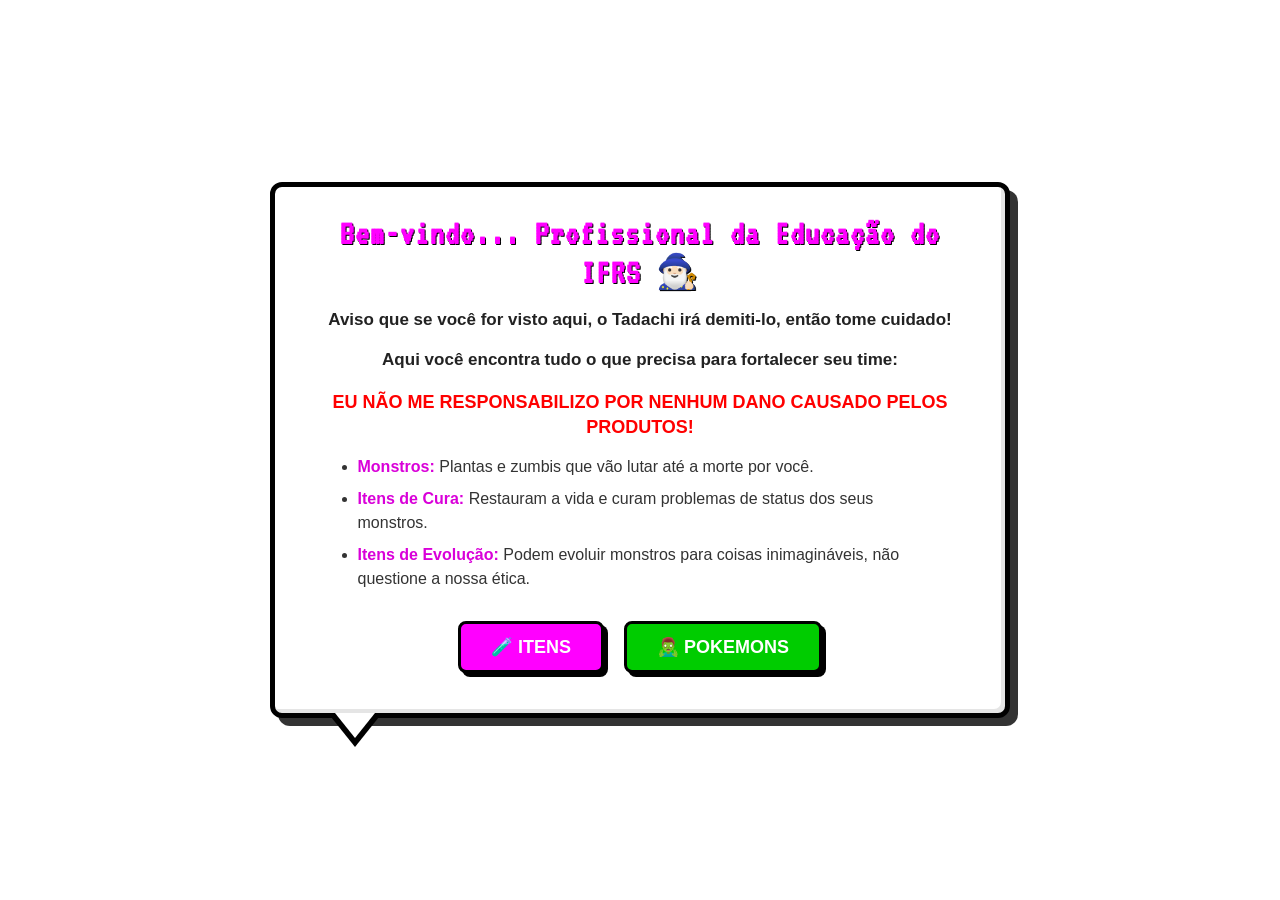
==== louja/lojainicial.html @ 6870cf2d "Atualização total da loja das ultimas 2h" ====
<!DOCTYPE html>
<html lang="pt-BR">
<head>
    <meta charset="UTF-8">
    <meta name="viewport" content="width=device-width, initial-scale=1.0">
    <title>Bazar do Rux - Menu</title>
    <link rel="stylesheet" href="lojaCSS.css">
</head>
<body>

    <div class="pixel-bubble">
        <h2>Bem-vindo... Profissional da Educação do IFRS 🧙🏻‍♂️</h2>
        
        <p>Aviso que se você for visto aqui, o Tadachi irá demiti-lo, então tome cuidado!</p>
        <p>Aqui você encontra tudo o que precisa para fortalecer seu time:</p>
        <p style="color: red; font-size: 18px;">EU NÃO ME RESPONSABILIZO POR NENHUM DANO CAUSADO PELOS PRODUTOS!</p>
       
        <ul>
            <li><strong>Monstros:</strong> Plantas e zumbis que vão lutar até a morte por você.</li>
            <li><strong>Itens de Cura:</strong> Restauram a vida e curam problemas de status dos seus monstros.</li>
            <li><strong>Itens de Evolução:</strong> Podem evoluir monstros para coisas inimagináveis, não questione a nossa ética.</li>
        </ul>
        
        <div class="modal-buttons">
            <a href="lojaitens.html" class="choice-btn btn-itens">🧪 Itens</a>
            <a href="lojapokemons.html" class="choice-btn btn-pokemons">🧟‍♂️ Pokemons</a>
        </div>
    </div>

</body>
</html>
---- louja/lojaCSS.css ----
@import url('https://fonts.googleapis.com/css2?family=VT323&display=swap');

/* =========================================
   VARIÁVEIS DE TEMA (CORES)
   ========================================= */
:root {
    /* Tema Padrão (Itens - Rosa) */
    --cor-tema: #ff00ff;
    --cor-tema-escura: #cc00cc;
    --cor-preco: #00ff00;
}

body.tema-pokemons {
    /* Tema Pokémons (Verde) */
    --cor-tema: #00cc00;
    --cor-tema-escura: #009900;
    --cor-preco: #f8e9a1;
}

/* =========================================
   ESTILOS GERAIS E FUNDO
   ========================================= */
body {
    background-image: url('../ImagensPVZ/Cenários/rux.png');
    background-size: cover;
    background-position: center;
    background-repeat: no-repeat;
    background-attachment: fixed;
    font-family: 'Segoe UI', Tahoma, Geneva, Verdana, sans-serif;
    color: white;
    display: flex;
    justify-content: center;
    align-items: center;
    min-height: 100vh;
    margin: 0;
}

/* =========================================
   BALÃO DE FALA (MENU INICIAL)
   ========================================= */
.pixel-bubble {
    position: relative;
    background-color: #ffffff;
    border: 5px solid #000000;
    border-radius: 12px; 
    padding: 30px 40px 40px 40px;
    width: 90%;
    max-width: 650px;
    text-align: center;
    box-shadow: 8px 8px 0px rgba(0,0,0,0.8), inset -4px -4px 0px rgba(0,0,0,0.1);
    color: #000;
}

.pixel-bubble::after {
    content: '';
    position: absolute;
    bottom: -25px;
    left: 60px;
    width: 0;
    height: 0;
    border-left: 20px solid transparent;
    border-right: 20px solid transparent;
    border-top: 25px solid #ffffff;
    z-index: 2;
}

.pixel-bubble::before {
    content: '';
    position: absolute;
    bottom: -34px;
    left: 56px;
    width: 0;
    height: 0;
    border-left: 24px solid transparent;
    border-right: 24px solid transparent;
    border-top: 30px solid #000000;
    z-index: 1;
}

.pixel-bubble h2 {
    font-family: 'VT323', monospace;
    font-size: 34px;
    margin-top: 0;
    margin-bottom: 15px;
    color: #ff00ff;
    text-shadow: 1px 1px 0px #000;
    letter-spacing: 1px;
}

.pixel-bubble p {
    font-size: 17px;
    line-height: 1.4;
    margin-bottom: 15px;
    color: #222; 
    font-weight: 600;
}

.pixel-bubble ul {
    text-align: left;
    font-size: 16px;
    line-height: 1.5;
    margin: 0 auto 25px auto;
    padding-left: 20px;
    max-width: 90%;
    color: #333;
    font-weight: 500;
}

.pixel-bubble li { margin-bottom: 8px; }
.pixel-bubble strong { color: #d900d9; }

/* =========================================
   BOTÕES DO MENU INICIAL
   ========================================= */
.modal-buttons {
    display: flex;
    justify-content: center;
    gap: 20px;
    margin-top: 30px;
}

.choice-btn {
    color: white;
    border: 3px solid #000;
    padding: 12px 30px;
    border-radius: 8px;
    font-weight: bold;
    font-size: 18px;
    cursor: pointer;
    text-transform: uppercase;
    transition: transform 0.1s, box-shadow 0.1s;
    text-decoration: none;
    box-shadow: 4px 4px 0px #000;
}

.choice-btn:active {
    transform: translate(4px, 4px); 
    box-shadow: 0px 0px 0px #000;
}

.btn-itens { background-color: #ff00ff; }
.btn-pokemons { background-color: #00cc00; }

/* =========================================
   ESTRUTURA DA LOJA (CARROSSEL E GRID)
   ========================================= */
.back-btn {
    position: absolute;
    top: 20px;
    left: 20px;
    background-color: #8b5a2b;
    color: white;
    text-decoration: none;
    padding: 10px 20px;
    border-radius: 5px;
    font-weight: bold;
    border: 2px solid #5c3a21;
    transition: 0.3s;
    z-index: 1000;
}
.back-btn:hover { background-color: #5c3a21; }

.shop-container {
    padding: 20px;
    width: 95%;
    max-width: 1200px;
    display: flex;
    flex-direction: column;
    gap: 10px;
}

.shop-container h2 {
    text-align: center;
    margin: 0;
    color: #f8e9a1;
    text-shadow: 2px 2px 4px #000;
    letter-spacing: 2px;
    background-color: rgba(0, 0, 0, 0.6);
    padding: 10px;
    border-radius: 10px;
    width: fit-content;
    margin: 0 auto;
}

.shop-container h3 {
    text-align: center;
    margin: 0 0 15px 0;
    color: #ffffff;
    font-size: 18px;
    text-shadow: 1px 1px 3px #000;
    background-color: rgba(139, 90, 43, 0.8);
    padding: 5px 20px;
    border-radius: 20px;
    width: fit-content;
    margin: 0 auto 15px auto;
    border: 1px solid var(--cor-tema);
}

.carousel-wrapper {
    display: flex;
    align-items: center;
    justify-content: space-between;
    gap: 15px;
}

.arrow-btn {
    background-color: var(--cor-tema);
    color: white;
    border: none;
    font-size: 26px;
    width: 50px;
    height: 50px;
    border-radius: 50%;
    cursor: pointer;
    display: flex;
    justify-content: center;
    align-items: center;
    transition: background 0.3s, transform 0.2s;
    flex-shrink: 0;
    box-shadow: 0 4px 10px rgba(0,0,0,0.5);
    z-index: 100;
}

.arrow-btn:hover {
    background-color: var(--cor-tema-escura);
    transform: scale(1.1);
}

.pages-container {
    flex-grow: 1;
    overflow: visible; 
}

.page { display: none; }

.page.active {
    display: grid;
    grid-template-columns: repeat(5, 1fr);
    gap: 80px 15px; 
}

.page-indicator {
    text-align: center;
    font-size: 15px;
    color: #f8e9a1;
    background-color: rgba(0, 0, 0, 0.6);
    padding: 5px 15px;
    border-radius: 20px;
    width: fit-content;
    margin: 0 auto;
}

/* =========================================
   CARDS DOS PRODUTOS E TOOLTIPS
   ========================================= */
.shop-item {
    background-color: rgba(42, 42, 42, 0.8);
    border: 2px solid var(--cor-tema);
    border-radius: 8px;
    padding: 12px;
    text-align: center;
    transition: transform 0.2s, box-shadow 0.2s;
    display: flex;
    flex-direction: column;
    justify-content: space-between;
    box-shadow: 0 5px 15px rgba(0,0,0,0.6);
    position: relative; 
}

.shop-item:hover {
    transform: translateY(-5px);
    box-shadow: 0 0 15px var(--cor-tema);
    border-color: var(--cor-tema);
    z-index: 10;
}

.tooltip {
    position: absolute;
    bottom: 105%;
    left: 50%;
    transform: translateX(-50%);
    background-color: rgba(20, 20, 20, 0.95);
    color: #fff;
    padding: 10px;
    border-radius: 8px;
    border: 2px solid var(--cor-tema);
    width: max-content;
    max-width: 200px;
    text-align: center;
    font-size: 13px;
    line-height: 1.4;
    opacity: 0;
    visibility: hidden;
    transition: opacity 0.3s, visibility 0.3s, bottom 0.3s;
    box-shadow: 0 4px 15px rgba(0,0,0,0.8);
    pointer-events: none;
    z-index: 1000;
}

.tooltip::after {
    content: '';
    position: absolute;
    top: 100%;
    left: 50%;
    margin-left: -6px;
    border-width: 6px;
    border-style: solid;
    border-color: var(--cor-tema) transparent transparent transparent;
}

.shop-item:hover .tooltip {
    opacity: 1;
    visibility: visible;
    bottom: 115%;
}

.item-img {
    width: 100%;
    height: 90px;
    object-fit: contain;
    background-color: #111;
    border-radius: 6px;
    margin-bottom: 8px;
    padding: 4px;
}

.item-name {
    font-size: 14px;
    margin: 4px 0;
    color: #fff;
    min-height: 34px; 
}

.item-price {
    color: var(--cor-preco); 
    font-weight: bold;
    font-size: 15px;
    margin-bottom: 8px;
}

.buy-btn {
    background-color: var(--cor-tema);
    color: white;
    border: none;
    padding: 8px;
    border-radius: 5px;
    font-weight: bold;
    font-size: 13px;
    cursor: pointer;
    text-transform: uppercase;
    transition: background 0.3s;
    width: 100%;
}

.buy-btn:hover {
    background-color: var(--cor-tema-escura);
}

/* =========================================
   RESPONSIVIDADE
   ========================================= */
@media (max-width: 900px) {
    .page.active {
        grid-template-columns: repeat(3, 1fr);
        gap: 60px 15px;
    }
}

@media (max-width: 600px) {
    .page.active {
        grid-template-columns: repeat(2, 1fr);
    }
    .arrow-btn {
        width: 40px;
        height: 40px;
        font-size: 20px;
    }
    .modal-buttons {
        flex-direction: column;
        gap: 15px;
    }
    .pixel-bubble { padding: 20px; }
}
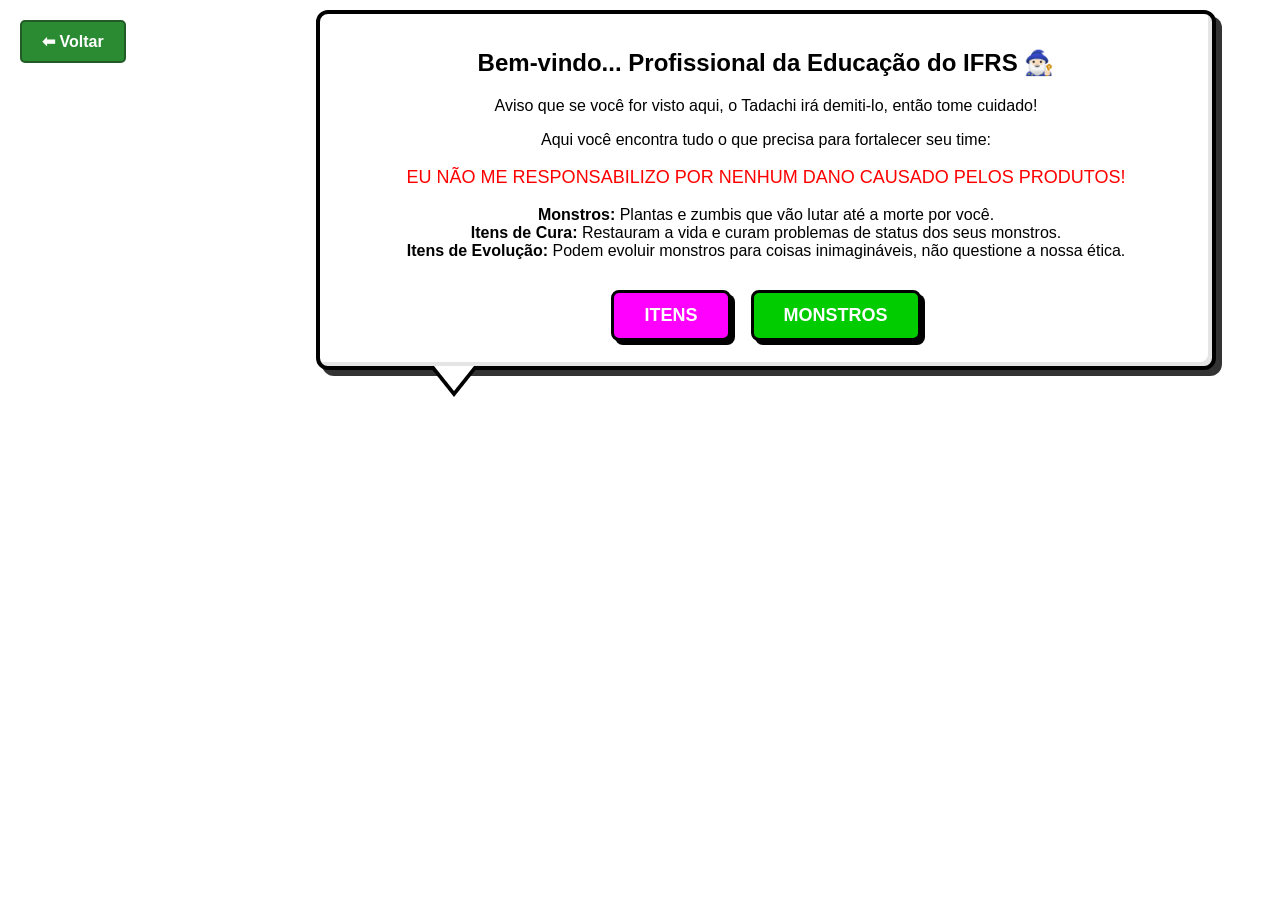
==== commit 66a2e881: "terminei a loja, coloquei moldura, botao de voltar, trocar de seção de itens, coloquei uma caixa de " ====
--- a/louja/lojainicial.html
+++ b/louja/lojainicial.html
@@ -8,6 +8,9 @@
 </head>
 <body>
 
+    <!-- Botão de Voltar para a página selecao.php -->
+    <a href="../views/selecao.php" class="back-btn">⬅ Voltar</a>
+
     <div class="pixel-bubble">
         <h2>Bem-vindo... Profissional da Educação do IFRS 🧙🏻‍♂️</h2>
         
@@ -15,15 +18,15 @@
         <p>Aqui você encontra tudo o que precisa para fortalecer seu time:</p>
         <p style="color: red; font-size: 18px;">EU NÃO ME RESPONSABILIZO POR NENHUM DANO CAUSADO PELOS PRODUTOS!</p>
        
-        <ul>
-            <li><strong>Monstros:</strong> Plantas e zumbis que vão lutar até a morte por você.</li>
-            <li><strong>Itens de Cura:</strong> Restauram a vida e curam problemas de status dos seus monstros.</li>
-            <li><strong>Itens de Evolução:</strong> Podem evoluir monstros para coisas inimagináveis, não questione a nossa ética.</li>
-        </ul>
+        <div style="margin-bottom: 20px;">
+            <strong>Monstros:</strong> Plantas e zumbis que vão lutar até a morte por você. <br>
+            <strong>Itens de Cura:</strong> Restauram a vida e curam problemas de status dos seus monstros. <br>
+            <strong>Itens de Evolução:</strong> Podem evoluir monstros para coisas inimagináveis, não questione a nossa ética.
+        </div>
         
         <div class="modal-buttons">
-            <a href="lojaitens.html" class="choice-btn btn-itens">🧪 Itens</a>
-            <a href="lojapokemons.html" class="choice-btn btn-pokemons">🧟‍♂️ Pokemons</a>
+            <a href="lojaitens.html" class="choice-btn btn-itens"> Itens</a>
+            <a href="lojapokemons.html" class="choice-btn btn-pokemons"> Monstros</a>
         </div>
     </div>
 
--- a/louja/lojaCSS.css
+++ b/louja/lojaCSS.css
@@ -4,16 +4,10 @@
    VARIÁVEIS DE TEMA (CORES)
    ========================================= */
 :root {
-    /* Tema Padrão (Itens - Rosa) */
-    --cor-tema: #ff00ff;
-    --cor-tema-escura: #cc00cc;
     --cor-preco: #00ff00;
 }
 
 body.tema-pokemons {
-    /* Tema Pokémons (Verde) */
-    --cor-tema: #00cc00;
-    --cor-tema-escura: #009900;
     --cor-preco: #f8e9a1;
 }
 
@@ -39,23 +33,29 @@
    BALÃO DE FALA (MENU INICIAL)
    ========================================= */
 .pixel-bubble {
-    position: relative;
+    position: absolute; 
+    top: 10px;
+    right: 5%;
+    left: auto;
+    transform: none; 
     background-color: #ffffff;
-    border: 5px solid #000000;
+    border: 4px solid #000000;
     border-radius: 12px; 
-    padding: 30px 40px 40px 40px;
-    width: 90%;
-    max-width: 650px;
+    padding: 15px 30px 25px 30px;
+    width: 65%;
+    max-width: 900px;   
     text-align: center;
-    box-shadow: 8px 8px 0px rgba(0,0,0,0.8), inset -4px -4px 0px rgba(0,0,0,0.1);
+    box-shadow: 6px 6px 0px rgba(0,0,0,0.8), inset -4px -4px 0px rgba(0,0,0,0.1);
     color: #000;
+    z-index: 10;
 }
 
 .pixel-bubble::after {
     content: '';
     position: absolute;
     bottom: -25px;
-    left: 60px;
+    left: 15%;
+    margin-left: -20px; 
     width: 0;
     height: 0;
     border-left: 20px solid transparent;
@@ -67,8 +67,9 @@
 .pixel-bubble::before {
     content: '';
     position: absolute;
-    bottom: -34px;
-    left: 56px;
+    bottom: -31px;
+    left: 15%;
+    margin-left: -24px; 
     width: 0;
     height: 0;
     border-left: 24px solid transparent;
@@ -76,38 +77,6 @@
     border-top: 30px solid #000000;
     z-index: 1;
 }
-
-.pixel-bubble h2 {
-    font-family: 'VT323', monospace;
-    font-size: 34px;
-    margin-top: 0;
-    margin-bottom: 15px;
-    color: #ff00ff;
-    text-shadow: 1px 1px 0px #000;
-    letter-spacing: 1px;
-}
-
-.pixel-bubble p {
-    font-size: 17px;
-    line-height: 1.4;
-    margin-bottom: 15px;
-    color: #222; 
-    font-weight: 600;
-}
-
-.pixel-bubble ul {
-    text-align: left;
-    font-size: 16px;
-    line-height: 1.5;
-    margin: 0 auto 25px auto;
-    padding-left: 20px;
-    max-width: 90%;
-    color: #333;
-    font-weight: 500;
-}
-
-.pixel-bubble li { margin-bottom: 8px; }
-.pixel-bubble strong { color: #d900d9; }
 
 /* =========================================
    BOTÕES DO MENU INICIAL
@@ -148,17 +117,36 @@
     position: absolute;
     top: 20px;
     left: 20px;
-    background-color: #8b5a2b;
+    background-color: #2b8b33;
     color: white;
     text-decoration: none;
     padding: 10px 20px;
     border-radius: 5px;
     font-weight: bold;
-    border: 2px solid #5c3a21;
+    border: 2px solid #215c26;
     transition: 0.3s;
     z-index: 1000;
 }
-.back-btn:hover { background-color: #5c3a21; }
+.back-btn:hover { background-color: #215c33; }
+
+/* NOVO: CAIXA DE DINHEIRO */
+.money-box {
+    position: absolute;
+    top: 20px;
+    right: 20px;
+    background-color: rgba(0, 0, 0, 0.8);
+    color: #f8e9a1; /* Cor dourada */
+    padding: 10px 20px;
+    border-radius: 5px;
+    font-weight: bold;
+    font-size: 18px;
+    border: 2px solid #d2b65c; /* Borda dourada */
+    z-index: 1000;
+    box-shadow: 0 4px 10px rgba(0,0,0,0.5);
+    display: flex;
+    align-items: center;
+    gap: 8px;
+}
 
 .shop-container {
     padding: 20px;
@@ -182,13 +170,13 @@
     margin: 0 auto;
 }
 
-.shop-container h3 {
+.shop-container > h3 {
     text-align: center;
     margin: 0 0 15px 0;
     color: #ffffff;
     font-size: 18px;
     text-shadow: 1px 1px 3px #000;
-    background-color: rgba(139, 90, 43, 0.8);
+    background-color: rgba(0, 0, 0, 0.6);
     padding: 5px 20px;
     border-radius: 20px;
     width: fit-content;
@@ -203,40 +191,54 @@
     gap: 15px;
 }
 
+/* =========================================
+   BOTÕES DE SETA (MÃO DO ZUMBI) - CORRIGIDO
+   ========================================= */
 .arrow-btn {
-    background-color: var(--cor-tema);
-    color: white;
+    background-color: transparent;
     border: none;
-    font-size: 26px;
-    width: 50px;
-    height: 50px;
-    border-radius: 50%;
+    width: 150px; 
+    height: 75px;
+    flex: 0 0 150px;
+    background-image: url('../ImagensPVZ/Cenários/maozumbiesquerda.png'); 
+    background-size: contain;
+    background-repeat: no-repeat;
+    background-position: center;
     cursor: pointer;
-    display: flex;
-    justify-content: center;
-    align-items: center;
-    transition: background 0.3s, transform 0.2s;
-    flex-shrink: 0;
-    box-shadow: 0 4px 10px rgba(0,0,0,0.5);
+    transition: transform 0.2s;
     z-index: 100;
+    font-size: 0;
 }
 
 .arrow-btn:hover {
-    background-color: var(--cor-tema-escura);
     transform: scale(1.1);
+}
+
+#next-btn {
+    transform: scaleX(-1); 
+}
+
+#next-btn:hover {
+    transform: scaleX(-1) scale(1.1);
 }
 
 .pages-container {
     flex-grow: 1;
     overflow: visible; 
+    min-height: 650px; 
+    display: flex;
+    flex-direction: column;
+    justify-content: flex-start;
 }
 
 .page { display: none; }
 
 .page.active {
     display: grid;
-    grid-template-columns: repeat(5, 1fr);
-    gap: 80px 15px; 
+    grid-template-columns: repeat(5, minmax(0, 1fr));
+    gap: 80px 15px;
+    align-items: stretch;
+    align-content: start; 
 }
 
 .page-indicator {
@@ -254,6 +256,9 @@
    CARDS DOS PRODUTOS E TOOLTIPS
    ========================================= */
 .shop-item {
+    box-sizing: border-box;
+    min-width: 0;
+    width: 100%;
     background-color: rgba(42, 42, 42, 0.8);
     border: 2px solid var(--cor-tema);
     border-radius: 8px;
@@ -315,6 +320,10 @@
 }
 
 .item-img {
+    box-sizing: border-box;
+    display: block;
+    max-width: 100%;
+    min-width: 0;
     width: 100%;
     height: 90px;
     object-fit: contain;
@@ -325,10 +334,21 @@
 }
 
 .item-name {
-    font-size: 14px;
+    box-sizing: border-box;
+    width: 100%;
+    max-width: 100%;
+    min-width: 0;
+    padding: 5px 6px;
     margin: 4px 0;
+    font-size: 16px;
+    line-height: 1.25;
     color: #fff;
-    min-height: 34px; 
+    min-height: 34px;
+    overflow-wrap: anywhere;
+    word-break: normal;
+    background-color: rgba(0, 0, 0, 0.6);
+    border: 1px solid var(--cor-tema);
+    border-radius: 20px;
 }
 
 .item-price {
@@ -357,27 +377,147 @@
 }
 
 /* =========================================
-   RESPONSIVIDADE
+   AJUSTES EXCLUSIVOS DA LOJA DE POKÉMONS
+   ========================================= */
+body.tema-pokemons .shop-container {
+    width: 96%;
+    max-width: 1500px;
+    box-sizing: border-box;
+}
+
+body.tema-pokemons .pages-container {
+    min-width: 0;
+}
+
+body.tema-pokemons .page.active {
+    grid-template-columns: repeat(5, minmax(0, 1fr));
+    column-gap: 16px;
+    row-gap: 70px;
+}
+
+body.tema-pokemons .item-name {
+    width: 100%;
+    min-height: 42px;
+    padding: 6px 5px;
+    font-size: 15px;
+    line-height: 1.25;
+    overflow-wrap: break-word;
+    word-break: normal;
+    hyphens: auto;
+}
+
+body.tema-pokemons .buy-btn {
+    background-color: #426b28;
+    color: #ffffff;
+    border: 1px solid #d2b65c;
+    border-radius: 6px;
+    padding: 9px 8px;
+    font-weight: 700;
+    letter-spacing: 0.4px;
+    box-shadow: 0 2px 5px rgba(0, 0, 0, 0.35);
+    transition: background-color 0.2s ease, color 0.2s ease,
+                border-color 0.2s ease, box-shadow 0.2s ease,
+                transform 0.2s ease;
+}
+
+body.tema-pokemons .buy-btn:hover,
+body.tema-pokemons .buy-btn:focus-visible {
+    background-color: #f2c94c;
+    color: #352300;
+    border-color: #ffe58a;
+    box-shadow: 0 0 12px rgba(242, 201, 76, 0.75);
+    transform: translateY(-2px);
+}
+
+body.tema-pokemons .buy-btn:active {
+    transform: translateY(0);
+}
+
+/* =========================================
+   MOLDURA AZUL NOS CARDS DA LOJA DE POKÉMONS
+   ========================================= */
+body.tema-pokemons .shop-item {
+    background-color: rgba(15, 20, 30, 0.76);
+    border: none;
+    border-radius: 0;
+    padding: 30px 25px 32px;
+    box-shadow: none;
+    isolation: isolate;
+}
+
+body.tema-pokemons .shop-item::before {
+    content: "";
+    position: absolute;
+    inset: -6px;
+    background-image: url("../ImagensPVZ/Cenários/Moldura.png");
+    background-size: 100% 100%;
+    background-repeat: no-repeat;
+    background-position: center;
+    pointer-events: none;
+    z-index: 5;
+}
+
+body.tema-pokemons .shop-item > :not(.tooltip) {
+    position: relative;
+    z-index: 6;
+}
+
+body.tema-pokemons .shop-item .tooltip {
+    z-index: 20;
+}
+
+body.tema-pokemons .shop-item:hover {
+    box-shadow: 0 0 18px rgba(0, 145, 255, 0.38);
+}
+
+/* =========================================
+   RESPONSIVIDADE (TUDO UNIFICADO AQUI)
    ========================================= */
 @media (max-width: 900px) {
     .page.active {
-        grid-template-columns: repeat(3, 1fr);
+        grid-template-columns: repeat(3, minmax(0, 1fr));
         gap: 60px 15px;
+    }
+    
+    .arrow-btn, body.tema-pokemons .carousel-wrapper .arrow-btn {
+        width: 110px;
+        height: 55px;
+        flex: 0 0 110px;
+        background-size: contain;
+    }
+
+    body.tema-pokemons .shop-item {
+        padding: 27px 20px 29px;
+    }
+    
+    .pages-container {
+        min-height: 900px; 
     }
 }
 
 @media (max-width: 600px) {
     .page.active {
-        grid-template-columns: repeat(2, 1fr);
-    }
-    .arrow-btn {
-        width: 40px;
+        grid-template-columns: repeat(2, minmax(0, 1fr));
+    }
+    
+    .arrow-btn, body.tema-pokemons .carousel-wrapper .arrow-btn {
+        width: 80px;
         height: 40px;
-        font-size: 20px;
-    }
+        flex: 0 0 80px;
+        background-size: contain;
+    }
+
     .modal-buttons {
         flex-direction: column;
         gap: 15px;
     }
     .pixel-bubble { padding: 20px; }
+    
+    body.tema-pokemons .shop-item {
+        padding: 25px 17px 27px;
+    }
+
+    .pages-container {
+        min-height: 1400px; 
+    }
 }
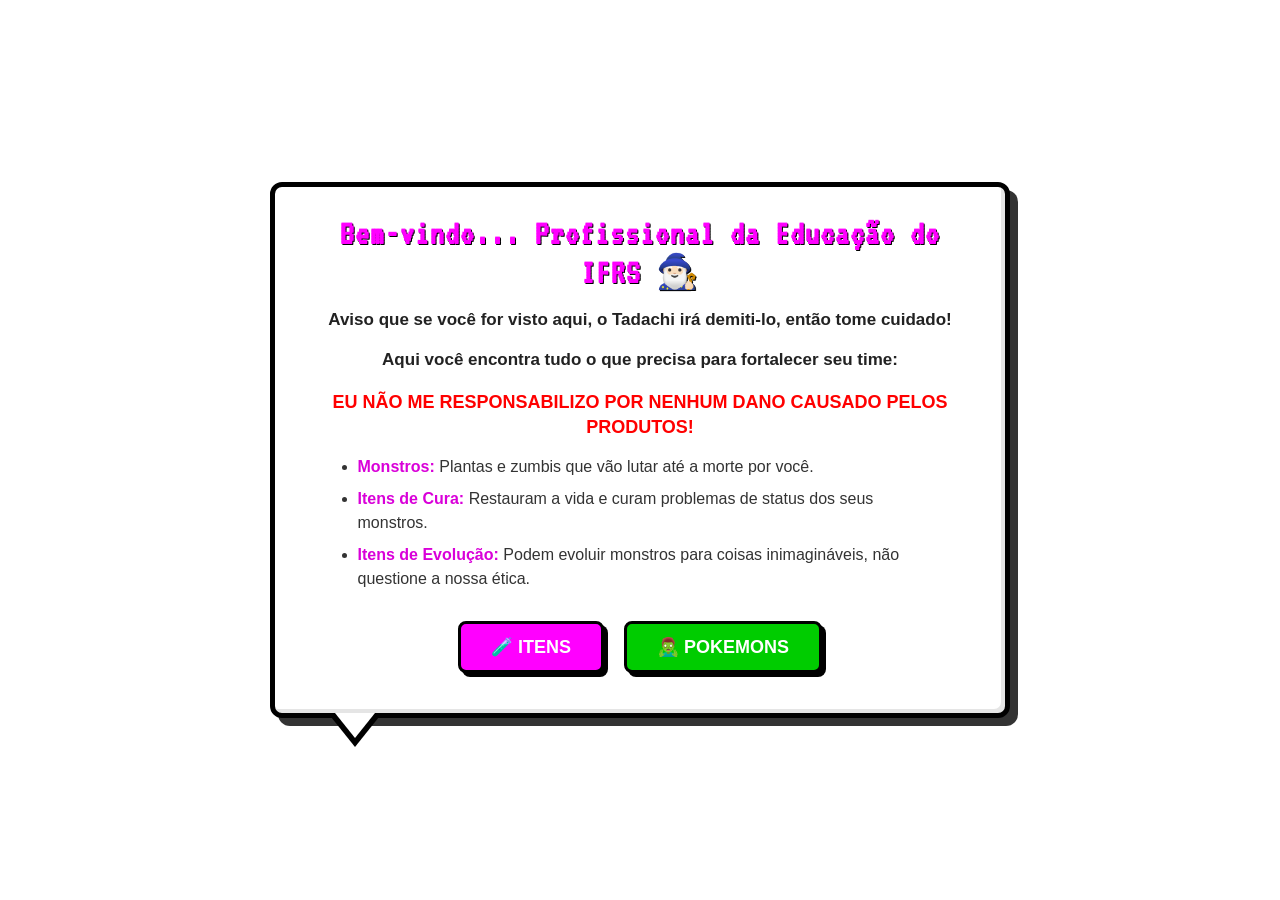
==== commit 9a21fe15: "Merge branch 'main' into Pokemons" ====
--- a/louja/lojainicial.html
+++ b/louja/lojainicial.html
@@ -8,9 +8,6 @@
 </head>
 <body>
 
-    <!-- Botão de Voltar para a página selecao.php -->
-    <a href="../views/selecao.php" class="back-btn">⬅ Voltar</a>
-
     <div class="pixel-bubble">
         <h2>Bem-vindo... Profissional da Educação do IFRS 🧙🏻‍♂️</h2>
         
@@ -18,15 +15,15 @@
         <p>Aqui você encontra tudo o que precisa para fortalecer seu time:</p>
         <p style="color: red; font-size: 18px;">EU NÃO ME RESPONSABILIZO POR NENHUM DANO CAUSADO PELOS PRODUTOS!</p>
        
-        <div style="margin-bottom: 20px;">
-            <strong>Monstros:</strong> Plantas e zumbis que vão lutar até a morte por você. <br>
-            <strong>Itens de Cura:</strong> Restauram a vida e curam problemas de status dos seus monstros. <br>
-            <strong>Itens de Evolução:</strong> Podem evoluir monstros para coisas inimagináveis, não questione a nossa ética.
-        </div>
+        <ul>
+            <li><strong>Monstros:</strong> Plantas e zumbis que vão lutar até a morte por você.</li>
+            <li><strong>Itens de Cura:</strong> Restauram a vida e curam problemas de status dos seus monstros.</li>
+            <li><strong>Itens de Evolução:</strong> Podem evoluir monstros para coisas inimagináveis, não questione a nossa ética.</li>
+        </ul>
         
         <div class="modal-buttons">
-            <a href="lojaitens.html" class="choice-btn btn-itens"> Itens</a>
-            <a href="lojapokemons.html" class="choice-btn btn-pokemons"> Monstros</a>
+            <a href="lojaitens.html" class="choice-btn btn-itens">🧪 Itens</a>
+            <a href="lojapokemons.html" class="choice-btn btn-pokemons">🧟‍♂️ Pokemons</a>
         </div>
     </div>
 
--- a/louja/lojaCSS.css
+++ b/louja/lojaCSS.css
@@ -4,10 +4,14 @@
    VARIÁVEIS DE TEMA (CORES)
    ========================================= */
 :root {
+    /* Tema Padrão (Itens - Rosa) */
+    
     --cor-preco: #00ff00;
 }
 
 body.tema-pokemons {
+    /* Tema Pokémons (Verde) */
+
     --cor-preco: #f8e9a1;
 }
 
@@ -33,29 +37,23 @@
    BALÃO DE FALA (MENU INICIAL)
    ========================================= */
 .pixel-bubble {
-    position: absolute; 
-    top: 10px;
-    right: 5%;
-    left: auto;
-    transform: none; 
+    position: relative;
     background-color: #ffffff;
-    border: 4px solid #000000;
+    border: 5px solid #000000;
     border-radius: 12px; 
-    padding: 15px 30px 25px 30px;
-    width: 65%;
-    max-width: 900px;   
-    text-align: center;
-    box-shadow: 6px 6px 0px rgba(0,0,0,0.8), inset -4px -4px 0px rgba(0,0,0,0.1);
+    padding: 30px 40px 40px 40px;
+    width: 90%;
+    max-width: 650px;
+    text-align: center;
+    box-shadow: 8px 8px 0px rgba(0,0,0,0.8), inset -4px -4px 0px rgba(0,0,0,0.1);
     color: #000;
-    z-index: 10;
 }
 
 .pixel-bubble::after {
     content: '';
     position: absolute;
     bottom: -25px;
-    left: 15%;
-    margin-left: -20px; 
+    left: 60px;
     width: 0;
     height: 0;
     border-left: 20px solid transparent;
@@ -67,9 +65,8 @@
 .pixel-bubble::before {
     content: '';
     position: absolute;
-    bottom: -31px;
-    left: 15%;
-    margin-left: -24px; 
+    bottom: -34px;
+    left: 56px;
     width: 0;
     height: 0;
     border-left: 24px solid transparent;
@@ -77,6 +74,39 @@
     border-top: 30px solid #000000;
     z-index: 1;
 }
+
+.pixel-bubble h2 {
+    font-family: 'VT323', monospace;
+    font-size: 34px;
+    margin-top: 0;
+    margin-bottom: 15px;
+    color: #ff00ff;
+    text-shadow: 1px 1px 0px #000;
+    letter-spacing: 1px;
+}
+
+.pixel-bubble p {
+    font-size: 17px;
+    line-height: 1.4;
+    margin-bottom: 15px;
+    color: #222; 
+    font-weight: 600;
+}
+
+.pixel-bubble ul {
+    text-align: left;
+    font-size: 16px;
+    line-height: 1.5;
+    margin: 0 auto 25px auto;
+    padding-left: 20px;
+    max-width: 90%;
+    color: #333;
+    font-weight: 500;
+}
+
+.pixel-bubble li { margin-bottom: 8px; }
+.pixel-bubble strong { color: #d900d9; }
+
 
 /* =========================================
    BOTÕES DO MENU INICIAL
@@ -117,36 +147,17 @@
     position: absolute;
     top: 20px;
     left: 20px;
-    background-color: #2b8b33;
+    background-color: #8b5a2b;
     color: white;
     text-decoration: none;
     padding: 10px 20px;
     border-radius: 5px;
     font-weight: bold;
-    border: 2px solid #215c26;
+    border: 2px solid #5c3a21;
     transition: 0.3s;
     z-index: 1000;
 }
-.back-btn:hover { background-color: #215c33; }
-
-/* NOVO: CAIXA DE DINHEIRO */
-.money-box {
-    position: absolute;
-    top: 20px;
-    right: 20px;
-    background-color: rgba(0, 0, 0, 0.8);
-    color: #f8e9a1; /* Cor dourada */
-    padding: 10px 20px;
-    border-radius: 5px;
-    font-weight: bold;
-    font-size: 18px;
-    border: 2px solid #d2b65c; /* Borda dourada */
-    z-index: 1000;
-    box-shadow: 0 4px 10px rgba(0,0,0,0.5);
-    display: flex;
-    align-items: center;
-    gap: 8px;
-}
+.back-btn:hover { background-color: #5c3a21; }
 
 .shop-container {
     padding: 20px;
@@ -170,18 +181,19 @@
     margin: 0 auto;
 }
 
-.shop-container > h3 {
+/* SUBTÍTULO CORRIGIDO (Fundo transparente igual ao título) */
+.shop-container h3 {
     text-align: center;
     margin: 0 0 15px 0;
     color: #ffffff;
     font-size: 18px;
     text-shadow: 1px 1px 3px #000;
-    background-color: rgba(0, 0, 0, 0.6);
+    background-color: rgba(0, 0, 0, 0.6); /* Fundo preto transparente */
     padding: 5px 20px;
     border-radius: 20px;
     width: fit-content;
     margin: 0 auto 15px auto;
-    border: 1px solid var(--cor-tema);
+    border: 1px solid var(--cor-tema); /* Mantém a borda colorida */
 }
 
 .carousel-wrapper {
@@ -192,14 +204,13 @@
 }
 
 /* =========================================
-   BOTÕES DE SETA (MÃO DO ZUMBI) - CORRIGIDO
+   BOTÕES DE SETA (MÃO DO ZUMBI)
    ========================================= */
 .arrow-btn {
     background-color: transparent;
     border: none;
-    width: 150px; 
-    height: 75px;
-    flex: 0 0 150px;
+    width: 240px; 
+    height: 240px;
     background-image: url('../ImagensPVZ/Cenários/maozumbiesquerda.png'); 
     background-size: contain;
     background-repeat: no-repeat;
@@ -214,6 +225,7 @@
     transform: scale(1.1);
 }
 
+/* ESPELHA A MÃO PARA A DIREITA */
 #next-btn {
     transform: scaleX(-1); 
 }
@@ -225,20 +237,14 @@
 .pages-container {
     flex-grow: 1;
     overflow: visible; 
-    min-height: 650px; 
-    display: flex;
-    flex-direction: column;
-    justify-content: flex-start;
 }
 
 .page { display: none; }
 
 .page.active {
     display: grid;
-    grid-template-columns: repeat(5, minmax(0, 1fr));
-    gap: 80px 15px;
-    align-items: stretch;
-    align-content: start; 
+    grid-template-columns: repeat(5, 1fr);
+    gap: 80px 15px; 
 }
 
 .page-indicator {
@@ -256,9 +262,6 @@
    CARDS DOS PRODUTOS E TOOLTIPS
    ========================================= */
 .shop-item {
-    box-sizing: border-box;
-    min-width: 0;
-    width: 100%;
     background-color: rgba(42, 42, 42, 0.8);
     border: 2px solid var(--cor-tema);
     border-radius: 8px;
@@ -320,10 +323,6 @@
 }
 
 .item-img {
-    box-sizing: border-box;
-    display: block;
-    max-width: 100%;
-    min-width: 0;
     width: 100%;
     height: 90px;
     object-fit: contain;
@@ -333,22 +332,14 @@
     padding: 4px;
 }
 
+/* REMOVIDO O FUNDO DAS CAIXAS DE NOME */
 .item-name {
-    box-sizing: border-box;
-    width: 100%;
-    max-width: 100%;
-    min-width: 0;
-    padding: 5px 6px;
+    font-size: 14px;
     margin: 4px 0;
-    font-size: 16px;
-    line-height: 1.25;
     color: #fff;
-    min-height: 34px;
-    overflow-wrap: anywhere;
-    word-break: normal;
-    background-color: rgba(0, 0, 0, 0.6);
-    border: 1px solid var(--cor-tema);
-    border-radius: 20px;
+    min-height: 34px; 
+    background-color: transparent; /* Garante que não tem fundo */
+    border: none;
 }
 
 .item-price {
@@ -377,147 +368,30 @@
 }
 
 /* =========================================
-   AJUSTES EXCLUSIVOS DA LOJA DE POKÉMONS
-   ========================================= */
-body.tema-pokemons .shop-container {
-    width: 96%;
-    max-width: 1500px;
-    box-sizing: border-box;
-}
-
-body.tema-pokemons .pages-container {
-    min-width: 0;
-}
-
-body.tema-pokemons .page.active {
-    grid-template-columns: repeat(5, minmax(0, 1fr));
-    column-gap: 16px;
-    row-gap: 70px;
-}
-
-body.tema-pokemons .item-name {
-    width: 100%;
-    min-height: 42px;
-    padding: 6px 5px;
-    font-size: 15px;
-    line-height: 1.25;
-    overflow-wrap: break-word;
-    word-break: normal;
-    hyphens: auto;
-}
-
-body.tema-pokemons .buy-btn {
-    background-color: #426b28;
-    color: #ffffff;
-    border: 1px solid #d2b65c;
-    border-radius: 6px;
-    padding: 9px 8px;
-    font-weight: 700;
-    letter-spacing: 0.4px;
-    box-shadow: 0 2px 5px rgba(0, 0, 0, 0.35);
-    transition: background-color 0.2s ease, color 0.2s ease,
-                border-color 0.2s ease, box-shadow 0.2s ease,
-                transform 0.2s ease;
-}
-
-body.tema-pokemons .buy-btn:hover,
-body.tema-pokemons .buy-btn:focus-visible {
-    background-color: #f2c94c;
-    color: #352300;
-    border-color: #ffe58a;
-    box-shadow: 0 0 12px rgba(242, 201, 76, 0.75);
-    transform: translateY(-2px);
-}
-
-body.tema-pokemons .buy-btn:active {
-    transform: translateY(0);
-}
-
-/* =========================================
-   MOLDURA AZUL NOS CARDS DA LOJA DE POKÉMONS
-   ========================================= */
-body.tema-pokemons .shop-item {
-    background-color: rgba(15, 20, 30, 0.76);
-    border: none;
-    border-radius: 0;
-    padding: 30px 25px 32px;
-    box-shadow: none;
-    isolation: isolate;
-}
-
-body.tema-pokemons .shop-item::before {
-    content: "";
-    position: absolute;
-    inset: -6px;
-    background-image: url("../ImagensPVZ/Cenários/Moldura.png");
-    background-size: 100% 100%;
-    background-repeat: no-repeat;
-    background-position: center;
-    pointer-events: none;
-    z-index: 5;
-}
-
-body.tema-pokemons .shop-item > :not(.tooltip) {
-    position: relative;
-    z-index: 6;
-}
-
-body.tema-pokemons .shop-item .tooltip {
-    z-index: 20;
-}
-
-body.tema-pokemons .shop-item:hover {
-    box-shadow: 0 0 18px rgba(0, 145, 255, 0.38);
-}
-
-/* =========================================
-   RESPONSIVIDADE (TUDO UNIFICADO AQUI)
+   RESPONSIVIDADE
    ========================================= */
 @media (max-width: 900px) {
     .page.active {
-        grid-template-columns: repeat(3, minmax(0, 1fr));
+        grid-template-columns: repeat(3, 1fr);
         gap: 60px 15px;
     }
-    
-    .arrow-btn, body.tema-pokemons .carousel-wrapper .arrow-btn {
-        width: 110px;
-        height: 55px;
-        flex: 0 0 110px;
-        background-size: contain;
-    }
-
-    body.tema-pokemons .shop-item {
-        padding: 27px 20px 29px;
-    }
-    
-    .pages-container {
-        min-height: 900px; 
+    .arrow-btn {
+        width: 80px;
+        height: 80px;
     }
 }
 
 @media (max-width: 600px) {
     .page.active {
-        grid-template-columns: repeat(2, minmax(0, 1fr));
-    }
-    
-    .arrow-btn, body.tema-pokemons .carousel-wrapper .arrow-btn {
-        width: 80px;
-        height: 40px;
-        flex: 0 0 80px;
-        background-size: contain;
-    }
-
+        grid-template-columns: repeat(2, 1fr);
+    }
+    .arrow-btn {
+        width: 60px;
+        height: 60px;
+    }
     .modal-buttons {
         flex-direction: column;
         gap: 15px;
     }
     .pixel-bubble { padding: 20px; }
-    
-    body.tema-pokemons .shop-item {
-        padding: 25px 17px 27px;
-    }
-
-    .pages-container {
-        min-height: 1400px; 
-    }
 }
